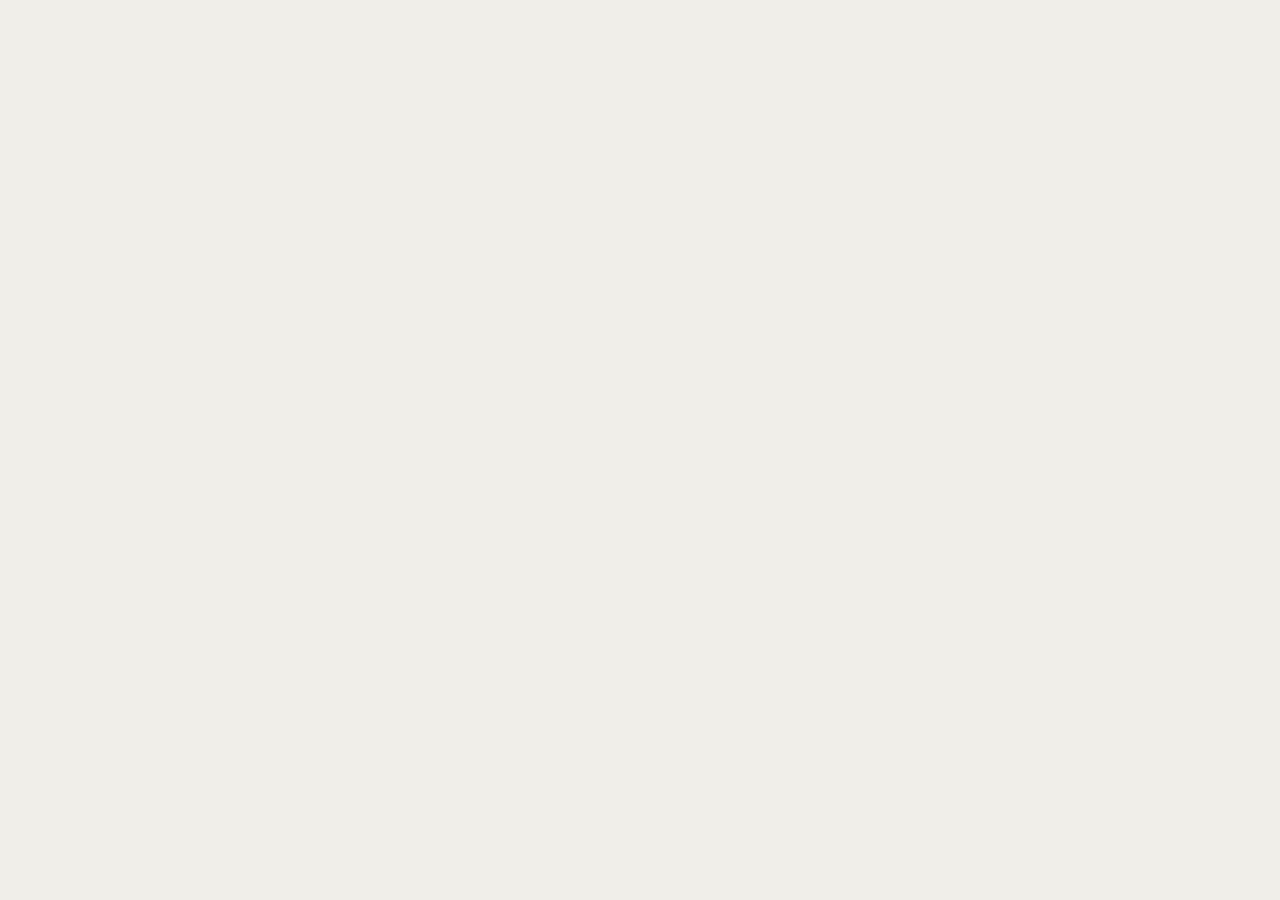
==== index.html @ 635dca3d "Lab y Por qué Doppel: imágenes generadas (nano-banana-pro vía muapi) 4 visuales para las cards del L" ====
<!DOCTYPE html>
<html lang="es">
<head>
<meta charset="UTF-8">
<meta name="viewport" content="width=device-width, initial-scale=1.0">
<title>Doppel — Estudio Creativo y Laboratorio de Tecnología</title>
<link rel="preconnect" href="https://fonts.googleapis.com">
<link rel="preconnect" href="https://fonts.gstatic.com" crossorigin>
<link href="https://fonts.googleapis.com/css2?family=Archivo:wght@400;500;600;700;800;900&family=Archivo+Narrow:wght@400;500;600;700&family=Fraunces:ital,opsz,wght@0,9..144,300;0,9..144,400;0,9..144,500;0,9..144,600;1,9..144,400&family=Space+Mono:wght@400;700&family=Instrument+Serif:ital@0;1&family=Bricolage+Grotesque:opsz,wght@12..96,400;12..96,500;12..96,600;12..96,700;12..96,800&display=swap" rel="stylesheet">
<style>
  html, body, #root { margin: 0; padding: 0; height: 100%; background: #f0eee9; font-family: 'Archivo', sans-serif; }
  * { box-sizing: border-box; }
  /* Floating WhatsApp button: hidden on desktop, shown only on mobile (see media query below) */
  .whatsapp-float { display: none !important; }
  /* Responsive fixes for small screens (iPhone) */
  @media (max-width: 720px) {
    html, body, #root { overflow-x: hidden; min-width: 100vw; }
    header { padding: 12px 16px !important; flex-wrap: wrap !important; }
    header nav { display: none !important; }
    header > div, header > a, header > nav { min-width: 0 !important; }
    section { padding: 18px 16px !important; }
    .hero-grid,
    .stats-grid,
    .clients-grid,
    .work-grid,
    .why-grid,
    .where-grid,
    .pod-grid,
    .pillars-grid,
    .lab-grid,
    .apps-grid,
    .mini-features-grid,
    .reasons-grid,
    .testimonial-grid { grid-template-columns: 1fr !important; }
    .hero-grid, .pod-grid, .why-grid, .where-grid, .pillars-grid, .lab-grid, .apps-grid, .mini-features-grid, .reasons-grid, .testimonial-grid, .work-grid { gap: 20px !important; }
    .pillars-grid > div { padding: 20px 0 8px !important; border-right: none !important; }
    /* Client strip on mobile: keep the 2-row flex layout but tighten cells */
    .clients-grid > div > div { height: 56px !important; padding: 0 8px !important; }
    /* Stats: keep 3 columns compact, fix asymmetric padding/dividers */
    .stats-grid { grid-template-columns: repeat(3, 1fr) !important; gap: 0 !important; }
    .stats-grid > div { padding: 0 8px !important; text-align: center; }
    .stats-grid > div > div:first-child { font-size: clamp(28px, 8vw, 42px) !important; }
    .stats-grid > div > div:last-child { font-size: 9px !important; line-height: 1.3 !important; }
    .hero-grid h1 { font-size: clamp(28px, 11vw, 48px) !important; line-height: 1.1 !important; }
    .mid-cta { flex-direction: column !important; align-items: stretch !important; }
    .mid-cta > * { width: 100% !important; }
    .mid-cta a, .mid-cta button { width: auto !important; }
    h2 { font-size: clamp(28px, 8vw, 40px) !important; }
    h3 { font-size: clamp(22px, 7vw, 32px) !important; }
    p { max-width: 100% !important; }
    .footer-grid { display: flex !important; flex-direction: column !important; gap: 16px !important; }
    .footer-grid > div { width: 100% !important; text-align: left !important; }
    .whatsapp-float { display: block !important; position: fixed !important; right: 16px !important; bottom: 16px !important; }
  }
</style>
<script src="https://unpkg.com/react@18.3.1/umd/react.development.js" integrity="sha384-hD6/rw4ppMLGNu3tX5cjIb+uRZ7UkRJ6BPkLpg4hAu/6onKUg4lLsHAs9EBPT82L" crossorigin="anonymous"></script>
<script src="https://unpkg.com/react-dom@18.3.1/umd/react-dom.development.js" integrity="sha384-u6aeetuaXnQ38mYT8rp6sbXaQe3NL9t+IBXmnYxwkUI2Hw4bsp2Wvmx4yRQF1uAm" crossorigin="anonymous"></script>
<script src="https://unpkg.com/@babel/standalone@7.29.0/babel.min.js" integrity="sha384-m08KidiNqLdpJqLq95G/LEi8Qvjl/xUYll3QILypMoQ65QorJ9Lvtp2RXYGBFj1y" crossorigin="anonymous"></script>
</head>
<body>
<div id="root"></div>

<script type="text/babel" src="variations/shared.jsx?v=38"></script>
<script type="text/babel" src="variations/funnel-landing.jsx?v=38"></script>
<script type="text/babel" src="app.jsx?v=38"></script>
</body>
</html>
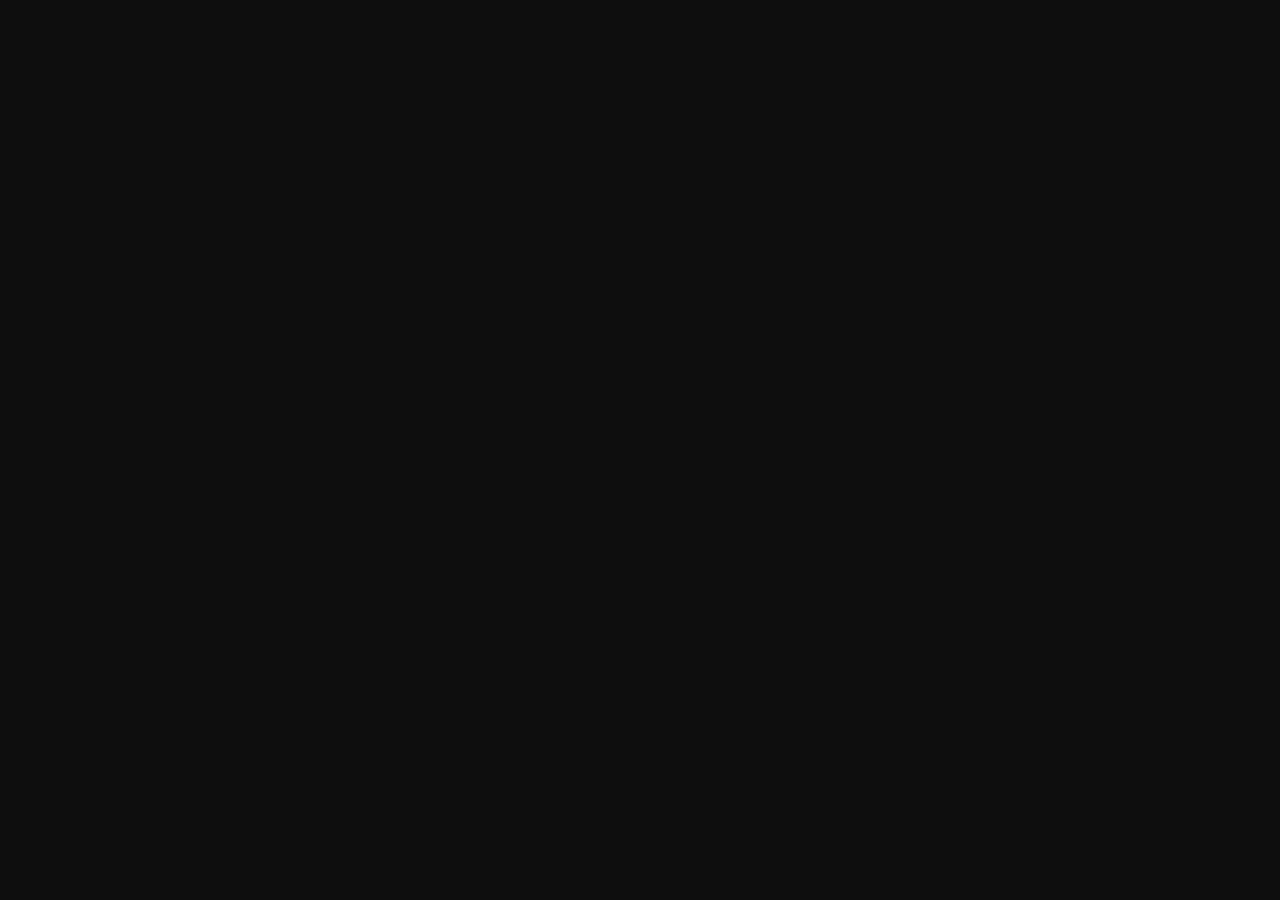
==== commit c3cd2800: "Pilares y proceso con imágenes + mundo de partículas three.js scroll-driven - Imágenes nano-banana-p" ====
--- a/index.html
+++ b/index.html
@@ -8,8 +8,12 @@
 <link rel="preconnect" href="https://fonts.gstatic.com" crossorigin>
 <link href="https://fonts.googleapis.com/css2?family=Archivo:wght@400;500;600;700;800;900&family=Archivo+Narrow:wght@400;500;600;700&family=Fraunces:ital,opsz,wght@0,9..144,300;0,9..144,400;0,9..144,500;0,9..144,600;1,9..144,400&family=Space+Mono:wght@400;700&family=Instrument+Serif:ital@0;1&family=Bricolage+Grotesque:opsz,wght@12..96,400;12..96,500;12..96,600;12..96,700;12..96,800&display=swap" rel="stylesheet">
 <style>
-  html, body, #root { margin: 0; padding: 0; height: 100%; background: #f0eee9; font-family: 'Archivo', sans-serif; }
+  html, body, #root { margin: 0; padding: 0; height: 100%; background: #0E0E0E; font-family: 'Archivo', sans-serif; }
   * { box-sizing: border-box; }
+  /* Mundo de partículas three.js: fijo detrás del contenido; las secciones
+     con fondo claro lo tapan, las oscuras (transparentes) lo dejan ver. */
+  #fx3d { position: fixed; inset: 0; z-index: 0; pointer-events: none; display: block; }
+  #root { position: relative; z-index: 1; background: transparent; }
   /* Floating WhatsApp button: hidden on desktop, shown only on mobile (see media query below) */
   .whatsapp-float { display: none !important; }
   /* Responsive fixes for small screens (iPhone) */
@@ -60,8 +64,9 @@
 <body>
 <div id="root"></div>
 
-<script type="text/babel" src="variations/shared.jsx?v=38"></script>
-<script type="text/babel" src="variations/funnel-landing.jsx?v=38"></script>
-<script type="text/babel" src="app.jsx?v=38"></script>
+<script type="text/babel" src="variations/shared.jsx?v=39"></script>
+<script type="text/babel" src="variations/funnel-landing.jsx?v=39"></script>
+<script type="text/babel" src="app.jsx?v=39"></script>
+<script type="module" src="fx3d.js?v=39"></script>
 </body>
 </html>
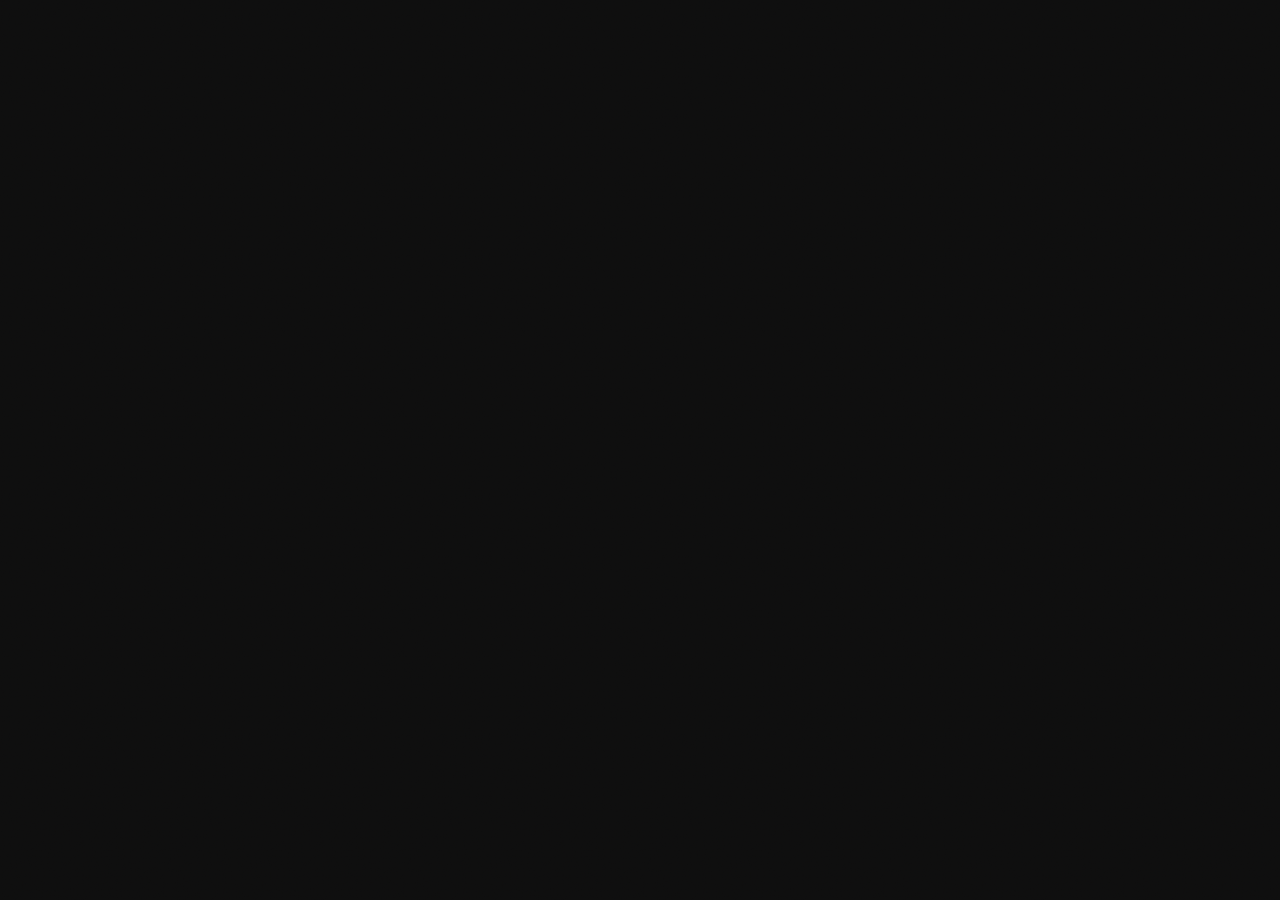
==== commit 474c826c: "Pulido taste-skill (1-4): SEO/OG, smooth scroll, hover states, grano, container - Meta description, " ====
--- a/index.html
+++ b/index.html
@@ -4,12 +4,47 @@
 <meta charset="UTF-8">
 <meta name="viewport" content="width=device-width, initial-scale=1.0">
 <title>Doppel — Estudio Creativo y Laboratorio de Tecnología</title>
+<meta name="description" content="Producimos historias y construimos las herramientas para contarlas: cine publicitario, documentales, podcasts, experiencias 3D en tiempo real y aplicaciones propias. Santiago, Chile.">
+<link rel="icon" type="image/png" href="assets/favicon.png">
+<link rel="apple-touch-icon" href="assets/favicon.png">
+<meta property="og:type" content="website">
+<meta property="og:title" content="Doppel — Estudio Creativo y Laboratorio de Tecnología">
+<meta property="og:description" content="Producimos historias y construimos las herramientas para contarlas: cine publicitario, documentales, podcasts, experiencias 3D en tiempo real y aplicaciones propias.">
+<meta property="og:image" content="https://doppel.cl/assets/og-image.jpg">
+<meta property="og:url" content="https://doppel.cl/">
+<meta name="twitter:card" content="summary_large_image">
 <link rel="preconnect" href="https://fonts.googleapis.com">
 <link rel="preconnect" href="https://fonts.gstatic.com" crossorigin>
 <link href="https://fonts.googleapis.com/css2?family=Archivo:wght@400;500;600;700;800;900&family=Archivo+Narrow:wght@400;500;600;700&family=Fraunces:ital,opsz,wght@0,9..144,300;0,9..144,400;0,9..144,500;0,9..144,600;1,9..144,400&family=Space+Mono:wght@400;700&family=Instrument+Serif:ital@0;1&family=Bricolage+Grotesque:opsz,wght@12..96,400;12..96,500;12..96,600;12..96,700;12..96,800&display=swap" rel="stylesheet">
 <style>
   html, body, #root { margin: 0; padding: 0; height: 100%; background: #0E0E0E; font-family: 'Archivo', sans-serif; }
   * { box-sizing: border-box; }
+  html { scroll-behavior: smooth; }
+  h1, h2, h3 { text-wrap: balance; }
+  /* Accesibilidad: foco visible al navegar con teclado */
+  a:focus-visible, button:focus-visible, summary:focus-visible { outline: 2px solid #FF6633; outline-offset: 3px; border-radius: 2px; }
+  /* Estados hover/active (los estilos inline no definen estos) */
+  header nav a { transition: color .2s ease; }
+  header nav a:hover { color: #FF6633 !important; }
+  .pillars-grid img, .lab-grid img, .apps-grid img, .work-grid iframe + * img { transition: transform .35s ease; }
+  .pillars-grid a:hover img, .lab-grid > div:hover img, .apps-grid > div:hover img { transform: scale(1.03); }
+  .apps-grid a, footer a { transition: opacity .2s ease; }
+  .apps-grid a:hover { opacity: .75; }
+  a[href^="https://wa.me"], a[href^="#"], a[href^="/"] { transition: transform .15s ease; }
+  a[href^="https://wa.me"]:active { transform: scale(0.97); }
+  /* Grano de cine: rompe lo plano digital, muy sutil */
+  body::after {
+    content: ''; position: fixed; inset: 0; z-index: 60; pointer-events: none;
+    opacity: 0.05; mix-blend-mode: overlay;
+    background-image: url("data:image/svg+xml,%3Csvg xmlns='http://www.w3.org/2000/svg' width='240' height='240'%3E%3Cfilter id='n'%3E%3CfeTurbulence type='fractalNoise' baseFrequency='0.85' numOctaves='2' stitchTiles='stitch'/%3E%3C/filter%3E%3Crect width='100%25' height='100%25' filter='url(%23n)'/%3E%3C/svg%3E");
+  }
+  /* Contenedor en pantallas anchas: el contenido no se estira de borde a borde */
+  @media (min-width: 1600px) {
+    #root section, #root footer, #root header {
+      padding-left: calc((100vw - 1520px) / 2) !important;
+      padding-right: calc((100vw - 1520px) / 2) !important;
+    }
+  }
   /* Mundo de partículas three.js: fijo detrás del contenido; las secciones
      con fondo claro lo tapan, las oscuras (transparentes) lo dejan ver. */
   #fx3d { position: fixed; inset: 0; z-index: 0; pointer-events: none; display: block; }
@@ -19,7 +54,7 @@
   /* Responsive fixes for small screens (iPhone) */
   @media (max-width: 720px) {
     html, body, #root { overflow-x: hidden; min-width: 100vw; }
-    header { padding: 12px 16px !important; flex-wrap: wrap !important; }
+    header { padding: 12px 16px !important; flex-wrap: wrap !important; row-gap: 14px !important; }
     header nav { display: none !important; }
     header > div, header > a, header > nav { min-width: 0 !important; }
     section { padding: 18px 16px !important; }
@@ -35,8 +70,9 @@
     .apps-grid,
     .mini-features-grid,
     .reasons-grid,
+    .final-cta-grid,
     .testimonial-grid { grid-template-columns: 1fr !important; }
-    .hero-grid, .pod-grid, .why-grid, .where-grid, .pillars-grid, .lab-grid, .apps-grid, .mini-features-grid, .reasons-grid, .testimonial-grid, .work-grid { gap: 20px !important; }
+    .hero-grid, .pod-grid, .why-grid, .where-grid, .pillars-grid, .lab-grid, .apps-grid, .mini-features-grid, .reasons-grid, .final-cta-grid, .testimonial-grid, .work-grid { gap: 20px !important; }
     .pillars-grid > div { padding: 20px 0 8px !important; border-right: none !important; }
     /* Client strip on mobile: keep the 2-row flex layout but tighten cells */
     .clients-grid > div > div { height: 56px !important; padding: 0 8px !important; }
@@ -64,9 +100,9 @@
 <body>
 <div id="root"></div>
 
-<script type="text/babel" src="variations/shared.jsx?v=39"></script>
-<script type="text/babel" src="variations/funnel-landing.jsx?v=39"></script>
-<script type="text/babel" src="app.jsx?v=39"></script>
-<script type="module" src="fx3d.js?v=39"></script>
+<script type="text/babel" src="variations/shared.jsx?v=41"></script>
+<script type="text/babel" src="variations/funnel-landing.jsx?v=41"></script>
+<script type="text/babel" src="app.jsx?v=41"></script>
+<script type="module" src="fx3d.js?v=41"></script>
 </body>
 </html>
